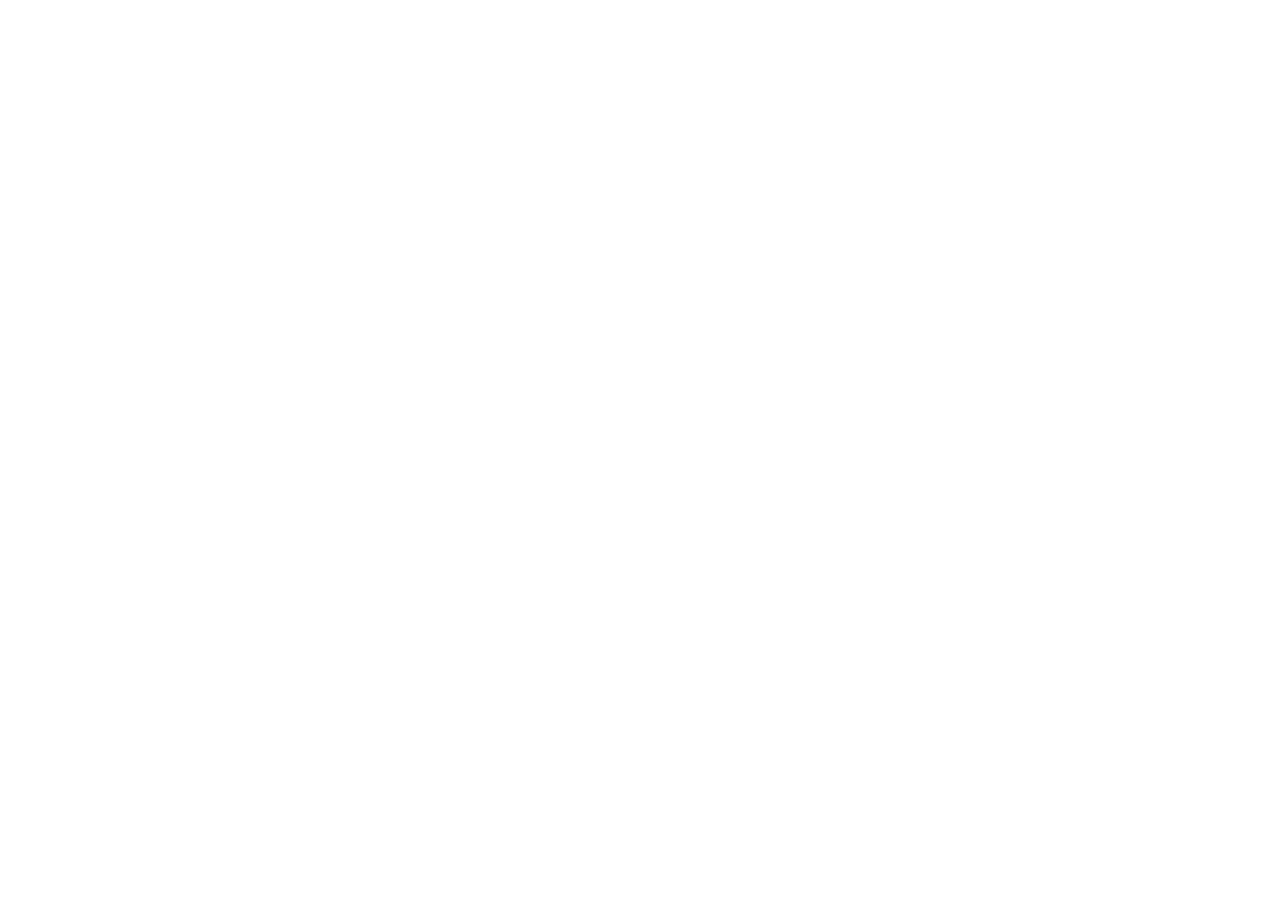
==== Aula 27-05.html @ 5499927f "Update Aula 27-05.html" ====
<!doctype html>
<html lang = "pt-br">
	<head>
		<meta charset = "utf-8">
    <link rel="stylesheet" type="text/css" href="style.css" media="screen" />
	</head>
	<body id="body">
		<header id='header">
      <h1 id="nome1"> CEEMTI Baixo Guandu </h1>
      <img src="logo.png"/>
			<nav id="nav">
				<h1 id="titulo">  Navegação </h1>
				<li> <a href="#um"> <h1 class="nome" Article 01 </h1> </a> </li>
				<li> <a href="#footer"> <h1 class="nome"> Footer </h1> </a> </li>
				<li> <a href="#main"> <h1 class="nome"> Main </h1> </a> </li>
				<li> <a href="#tres"> <h1 class="nome"> Aside 01 </h1> </a> </li>
				<li> <a href="#meio"> <h1 class="nome"> Section </h1> </a> </li>
				<li> <a href="#quatro"> <h1 class="nome"> Aside 02 </h1> </a> </li>
				<li> <a href="#dois"> <h1 class="nome"> Article 02 </h1> </a> </li>
			</nav>
		</header>
	 	 <main id="main">
			<section id="meio">
				<h1 class="nome"> Seção </h1>
				<article id="um">
					<h1 class="nome"> Artigo </h1>
				</article>
				<article id="dois">
					<h1 class="nome"> Artigo </h1>
					<aside id="tres">
						<h1 class="nome">  Aparte </h1>
					</aside>
				</article>
			</section>
			 <aside id="quatro">
				<h1 class="nome">  Aparte </h1> 
			 </aside>
		</main>

		<footer id="footer">
			<i>katheryn</i>
		</footer>
	</body>
</html>
---- style.css ----
<!DOCTYPE html>
<html lang="pt br">
	<head>
		<style>
			.nome{
				font-weight: bold;	
				font-size: 17px;
				text-align: center;
			}
			#nome1{
				font-size: 17px;
				text-align: center;
			}
			#Body{
				background-color: purple; 
			}
			#Header{
				background-color: pink; 
			}
			#logo{
				background-color: white;
			#Nav{
				background-color: red;
				box-shadow: 7px 7px 9px 0px black;
			}
			#man{
				background-color: green; 
			}
			#ass{
				background-color: orange; 
			}
			#sex{
				background-color: blue; 
			}
			#art{
				background-color: gray; 
			}
			#art2{
				background-color: turquoise; 
			}
			#ass2{
				background-color: brown; 
			}
			#fot{
				background-color: white; 
            font-size: 25px;
				text-align: center;
			}
		</style>
	</head>
	<body>
	</body>
</html>
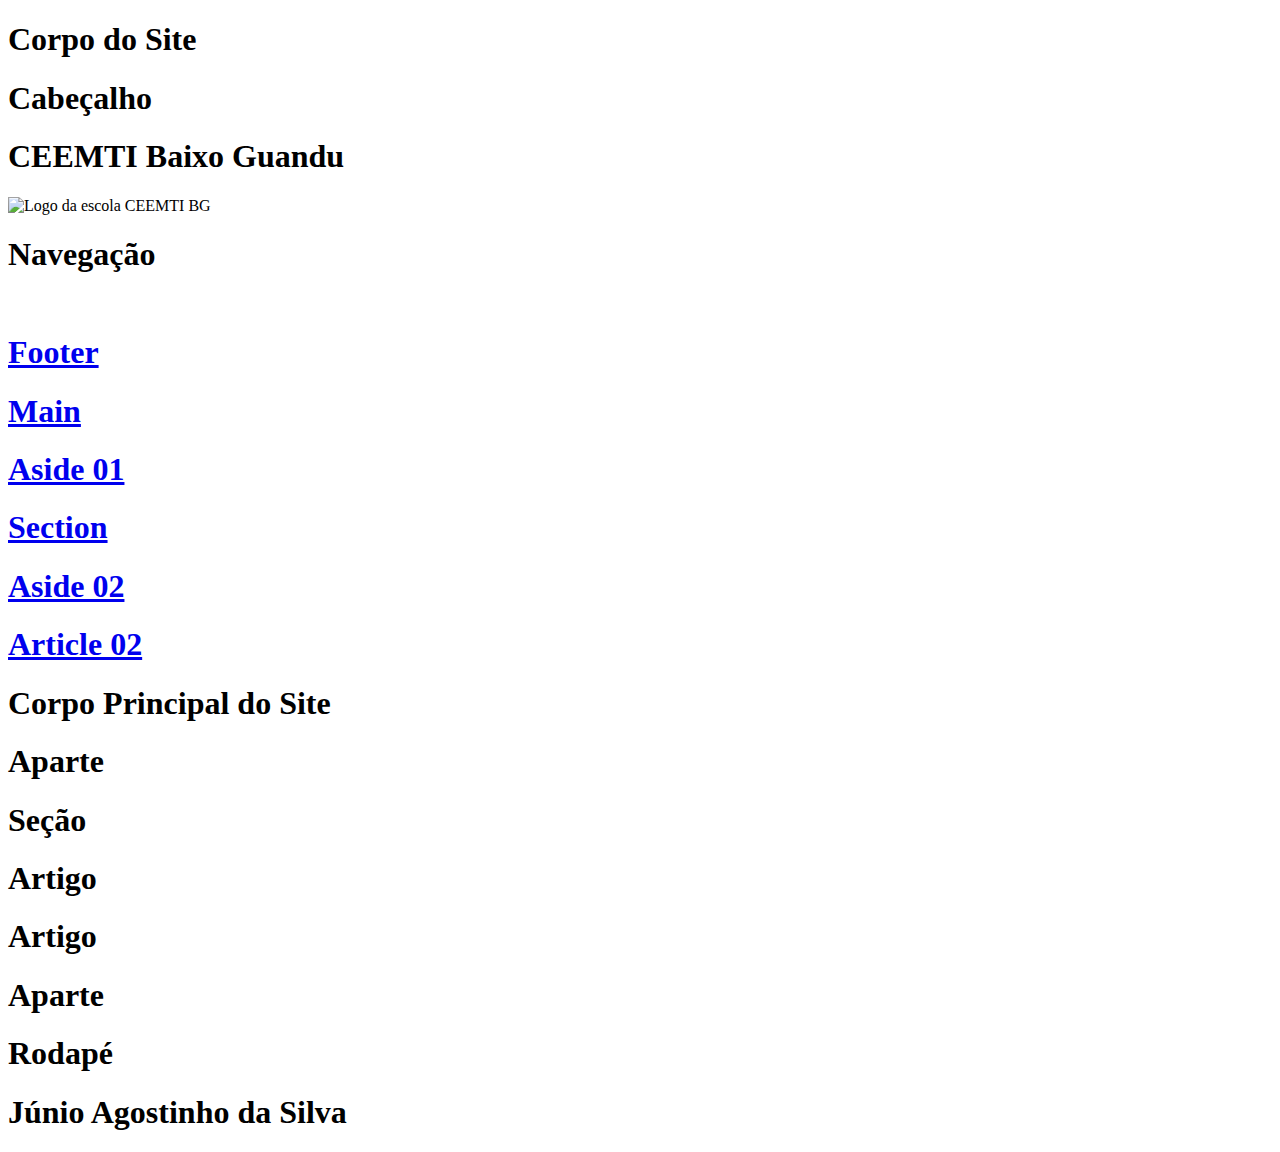
==== commit fe4e3ab6: "Update Aula 27-05.html" ====
--- a/Aula 27-05.html
+++ b/Aula 27-05.html
@@ -1,44 +1,49 @@
-<!doctype html>
-<html lang = "pt-br">
+<!DOCTYPE html>
+<html lang="pt br">
+	<!-- Site: https://programacao-para-web-design.github.io/Aula-27-05-Jumio-and-Gustavo/codigo/Aula%2027-05.html-->
 	<head>
-		<meta charset = "utf-8">
-    <link rel="stylesheet" type="text/css" href="style.css" media="screen" />
+		<!-- <h1 class="titulo"> Cabeça do Site </h1> -->
+		<link rel="stylesheet" href="Aula 27-05.css" type="text/css">
+		<title> ESTRUTURA BASICA HTML ARCOIRIS </title>
 	</head>
-	<body id="body">
-		<header id='header">
-      <h1 id="nome1"> CEEMTI Baixo Guandu </h1>
-      <img src="logo.png"/>
-			<nav id="nav">
-				<h1 id="titulo">  Navegação </h1>
-				<li> <a href="#um"> <h1 class="nome" Article 01 </h1> </a> </li>
-				<li> <a href="#footer"> <h1 class="nome"> Footer </h1> </a> </li>
-				<li> <a href="#main"> <h1 class="nome"> Main </h1> </a> </li>
-				<li> <a href="#tres"> <h1 class="nome"> Aside 01 </h1> </a> </li>
-				<li> <a href="#meio"> <h1 class="nome"> Section </h1> </a> </li>
-				<li> <a href="#quatro"> <h1 class="nome"> Aside 02 </h1> </a> </li>
-				<li> <a href="#dois"> <h1 class="nome"> Article 02 </h1> </a> </li>
+	<body id="Body">
+		<h1 class="nome"> Corpo do Site </h1>
+		<header id="Header">
+			<h1 class="nome"> Cabeçalho </h1>
+			<h1 id="nomees"> CEEMTI Baixo Guandu </h1>
+			<img src="https://programacao-para-web-design.github.io/Aula-27-05-Jumio-and-Gustavo/imagem/Logo Escola.png" id="logo" alt="Logo da escola CEEMTI BG">
+			<nav id="Nav">
+				<h1 id="titulo3">  Navegação </h1>
+				<li> <a href="#art"> <h1 class="nome" Article 01 </h1> </a> </li>
+				<li> <a href="#fot"> <h1 class="nome"> Footer </h1> </a> </li>
+				<li> <a href="#man"> <h1 class="nome"> Main </h1> </a> </li>
+				<li> <a href="#ass"> <h1 class="nome"> Aside 01 </h1> </a> </li>
+				<li> <a href="#sex"> <h1 class="nome"> Section </h1> </a> </li>
+				<li> <a href="#ass2"> <h1 class="nome"> Aside 02 </h1> </a> </li>
+				<li> <a href="#art2"> <h1 class="nome"> Article 02 </h1> </a> </li>
 			</nav>
 		</header>
-	 	 <main id="main">
-			<section id="meio">
+		<main id="man">
+			<h1 class="nome"> Corpo Principal do Site </h1>
+			<aside id="ass">
+				<h1 class="nome">  Aparte </h1>
+			</aside>
+			<section id="sex">
 				<h1 class="nome"> Seção </h1>
-				<article id="um">
-					<h1 class="nome"> Artigo </h1>
-				</article>
-				<article id="dois">
-					<h1 class="nome"> Artigo </h1>
-					<aside id="tres">
-						<h1 class="nome">  Aparte </h1>
-					</aside>
-				</article>
+			<article id="art">
+				<h1 class="nome"> Artigo </h1>
+			</article>
+			<article id="art2">
+				<h1 class="nome"> Artigo </h1>
+			<aside id="ass2">
+				<h1 class="nome">  Aparte </h1>
+			</aside>
+			</article>
 			</section>
-			 <aside id="quatro">
-				<h1 class="nome">  Aparte </h1> 
-			 </aside>
 		</main>
-
-		<footer id="footer">
-			<i>katheryn</i>
+		<footer id="fot">
+			<h1 class="nome">  Rodapé </h1>
+			<h1 id="devj">  Júnio Agostinho da Silva  </h1>
 		</footer>
 	</body>
 </html>
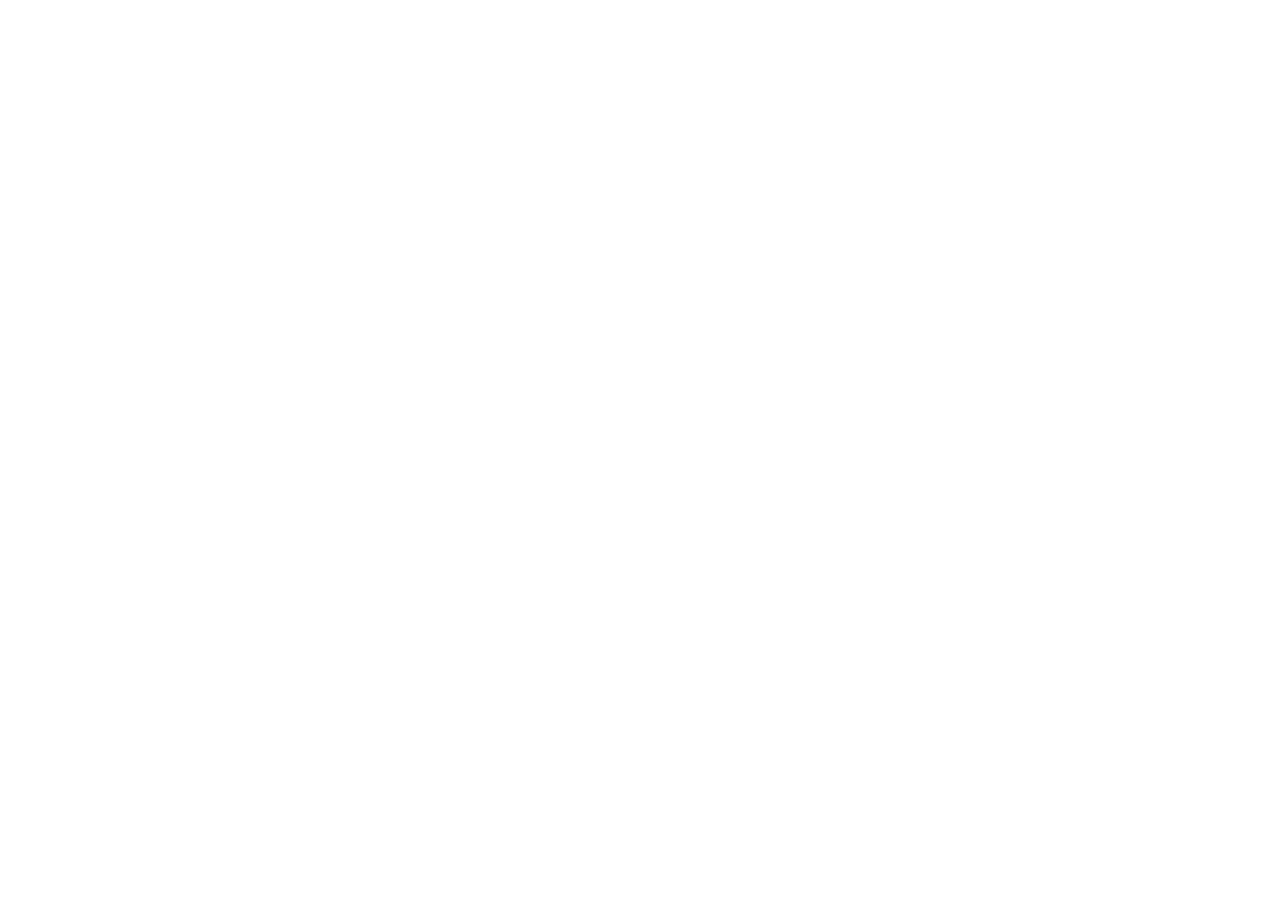
==== commit 3a8fd443: "Update Aula 27-05.html" ====
--- a/Aula 27-05.html
+++ b/Aula 27-05.html
@@ -1,49 +1,44 @@
-<!DOCTYPE html>
-<html lang="pt br">
-	<!-- Site: https://programacao-para-web-design.github.io/Aula-27-05-Jumio-and-Gustavo/codigo/Aula%2027-05.html-->
+<!doctype html>
+<html lang = "pt-br">
 	<head>
-		<!-- <h1 class="titulo"> Cabeça do Site </h1> -->
-		<link rel="stylesheet" href="Aula 27-05.css" type="text/css">
-		<title> ESTRUTURA BASICA HTML ARCOIRIS </title>
+		<meta charset = "utf-8">
+    <link rel="stylesheet" type="text/css" href="style.css" media="screen" />
 	</head>
-	<body id="Body">
-		<h1 class="nome"> Corpo do Site </h1>
-		<header id="Header">
-			<h1 class="nome"> Cabeçalho </h1>
-			<h1 id="nomees"> CEEMTI Baixo Guandu </h1>
-			<img src="https://programacao-para-web-design.github.io/Aula-27-05-Jumio-and-Gustavo/imagem/Logo Escola.png" id="logo" alt="Logo da escola CEEMTI BG">
-			<nav id="Nav">
-				<h1 id="titulo3">  Navegação </h1>
-				<li> <a href="#art"> <h1 class="nome" Article 01 </h1> </a> </li>
-				<li> <a href="#fot"> <h1 class="nome"> Footer </h1> </a> </li>
-				<li> <a href="#man"> <h1 class="nome"> Main </h1> </a> </li>
-				<li> <a href="#ass"> <h1 class="nome"> Aside 01 </h1> </a> </li>
-				<li> <a href="#sex"> <h1 class="nome"> Section </h1> </a> </li>
-				<li> <a href="#ass2"> <h1 class="nome"> Aside 02 </h1> </a> </li>
-				<li> <a href="#art2"> <h1 class="nome"> Article 02 </h1> </a> </li>
+	<body id="body">
+		<header id='header">
+      <h1 id="nome1"> CEEMTI Baixo Guandu </h1>
+      <img src="logo.png"/>
+			<nav id="nav">
+				<h1 id="titulo">  Navegação </h1>
+				<li> <a href="#um"> <h1 class="nome" Article 01 </h1> </a> </li>
+				<li> <a href="#footer"> <h1 class="nome"> Footer </h1> </a> </li>
+				<li> <a href="#main"> <h1 class="nome"> Main </h1> </a> </li>
+				<li> <a href="#tres"> <h1 class="nome"> Aside 01 </h1> </a> </li>
+				<li> <a href="#meio"> <h1 class="nome"> Section </h1> </a> </li>
+				<li> <a href="#quatro"> <h1 class="nome"> Aside 02 </h1> </a> </li>
+				<li> <a href="#dois"> <h1 class="nome"> Article 02 </h1> </a> </li>
 			</nav>
 		</header>
-		<main id="man">
-			<h1 class="nome"> Corpo Principal do Site </h1>
-			<aside id="ass">
-				<h1 class="nome">  Aparte </h1>
-			</aside>
-			<section id="sex">
+	 	 <main id="main">
+			<section id="meio">
 				<h1 class="nome"> Seção </h1>
-			<article id="art">
-				<h1 class="nome"> Artigo </h1>
-			</article>
-			<article id="art2">
-				<h1 class="nome"> Artigo </h1>
-			<aside id="ass2">
-				<h1 class="nome">  Aparte </h1>
-			</aside>
-			</article>
+				<article id="um">
+					<h1 class="nome"> Artigo </h1>
+				</article>
+				<article id="dois">
+					<h1 class="nome"> Artigo </h1>
+					<aside id="tres">
+						<h1 class="nome">  Aparte </h1>
+					</aside>
+				</article>
 			</section>
+			 <aside id="quatro">
+				<h1 class="nome">  Aparte </h1> 
+			 </aside>
 		</main>
-		<footer id="fot">
-			<h1 class="nome">  Rodapé </h1>
-			<h1 id="devj">  Júnio Agostinho da Silva  </h1>
+
+		<footer id="footer">
+			<i>katheryn</i>
 		</footer>
 	</body>
 </html>
--- a/style.css
+++ b/style.css
@@ -0,0 +1,57 @@
+<!DOCTYPE html>
+<html lang="pt br">
+	<head>
+		<style>
+			.nome{
+				font-weight: bold;	
+				font-size: 17px;
+				text-align: center;
+			}
+			#devj{
+				font-style: italic;
+				font-size: 25px;
+				text-align: center;
+			}
+
+			#nomees{
+				font-size: 17px;
+				text-align: center;
+			}
+			#Body{
+				background-color: blue; 
+			}
+			#Header{
+				background-color: red; 
+			}
+			#logo{
+				background-color: white;
+			#Nav{
+				background-color: yellow;
+				box-shadow: 7px 7px 9px 0px black;
+			}
+			#man{
+				background-color: green; 
+			}
+			#ass{
+				background-color: pink; 
+			}
+			#sex{
+				background-color: purple; 
+			}
+			#art{
+				background-color: orange; 
+			}
+			#art2{
+				background-color: brown; 
+			}
+			#ass2{
+				background-color: gray; 
+			}
+			#fot{
+				background-color: maroon; 
+			}
+		</style>
+	</head>
+	<body>
+	</body>
+</html>
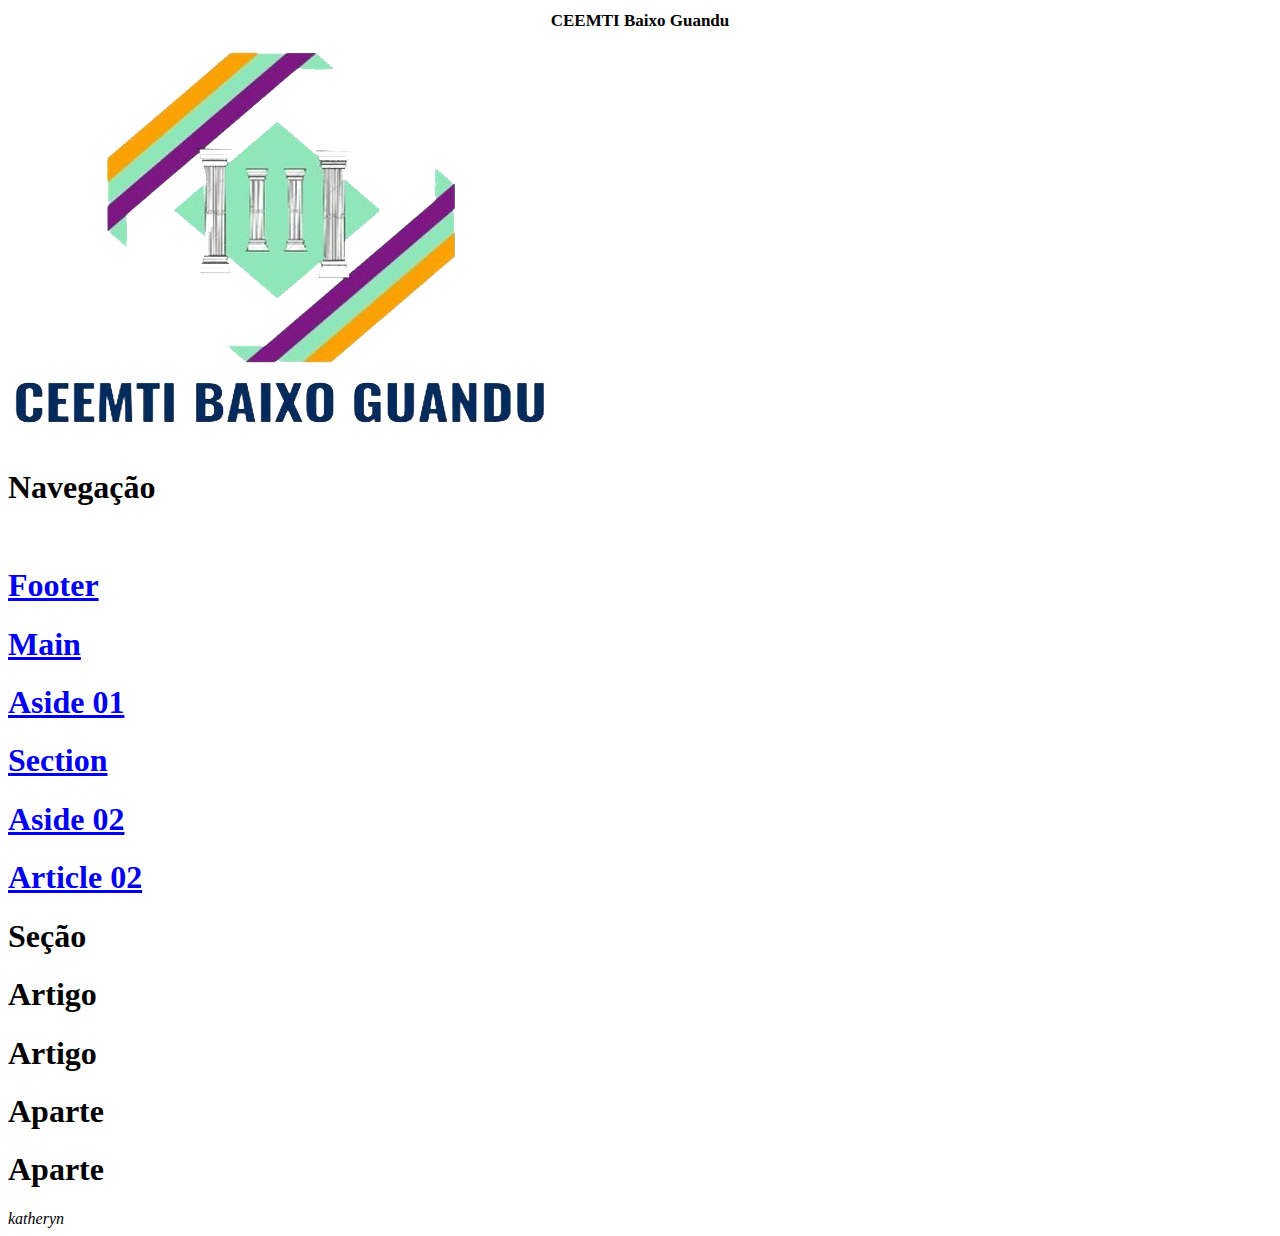
==== commit 870682c5: "Update Aula 27-05.html" ====
--- a/Aula 27-05.html
+++ b/Aula 27-05.html
@@ -5,7 +5,7 @@
     <link rel="stylesheet" type="text/css" href="style.css" media="screen" />
 	</head>
 	<body id="body">
-		<header id='header">
+		<header id="header">
       <h1 id="nome1"> CEEMTI Baixo Guandu </h1>
       <img src="logo.png"/>
 			<nav id="nav">
--- a/style.css
+++ b/style.css
@@ -7,48 +7,44 @@
 				font-size: 17px;
 				text-align: center;
 			}
-			#devj{
-				font-style: italic;
-				font-size: 25px;
-				text-align: center;
-			}
-
-			#nomees{
+			#nome1{
 				font-size: 17px;
 				text-align: center;
 			}
 			#Body{
-				background-color: blue; 
+				background-color: purple; 
 			}
 			#Header{
-				background-color: red; 
+				background-color: pink; 
 			}
 			#logo{
 				background-color: white;
-			#Nav{
-				background-color: yellow;
+			#nav{
+				background-color: red;
 				box-shadow: 7px 7px 9px 0px black;
 			}
-			#man{
+			#main{
 				background-color: green; 
 			}
-			#ass{
-				background-color: pink; 
-			}
-			#sex{
-				background-color: purple; 
-			}
-			#art{
+			#tres{
 				background-color: orange; 
 			}
-			#art2{
+			#meio{
+				background-color: blue; 
+			}
+			#um{
+				background-color: gray; 
+			}
+			#dois{
+				background-color: turquoise; 
+			}
+			#quatro{
 				background-color: brown; 
 			}
-			#ass2{
-				background-color: gray; 
-			}
-			#fot{
-				background-color: maroon; 
+			#footer{
+				background-color: white; 
+           			font-size: 25px;
+				text-align: center;
 			}
 		</style>
 	</head>
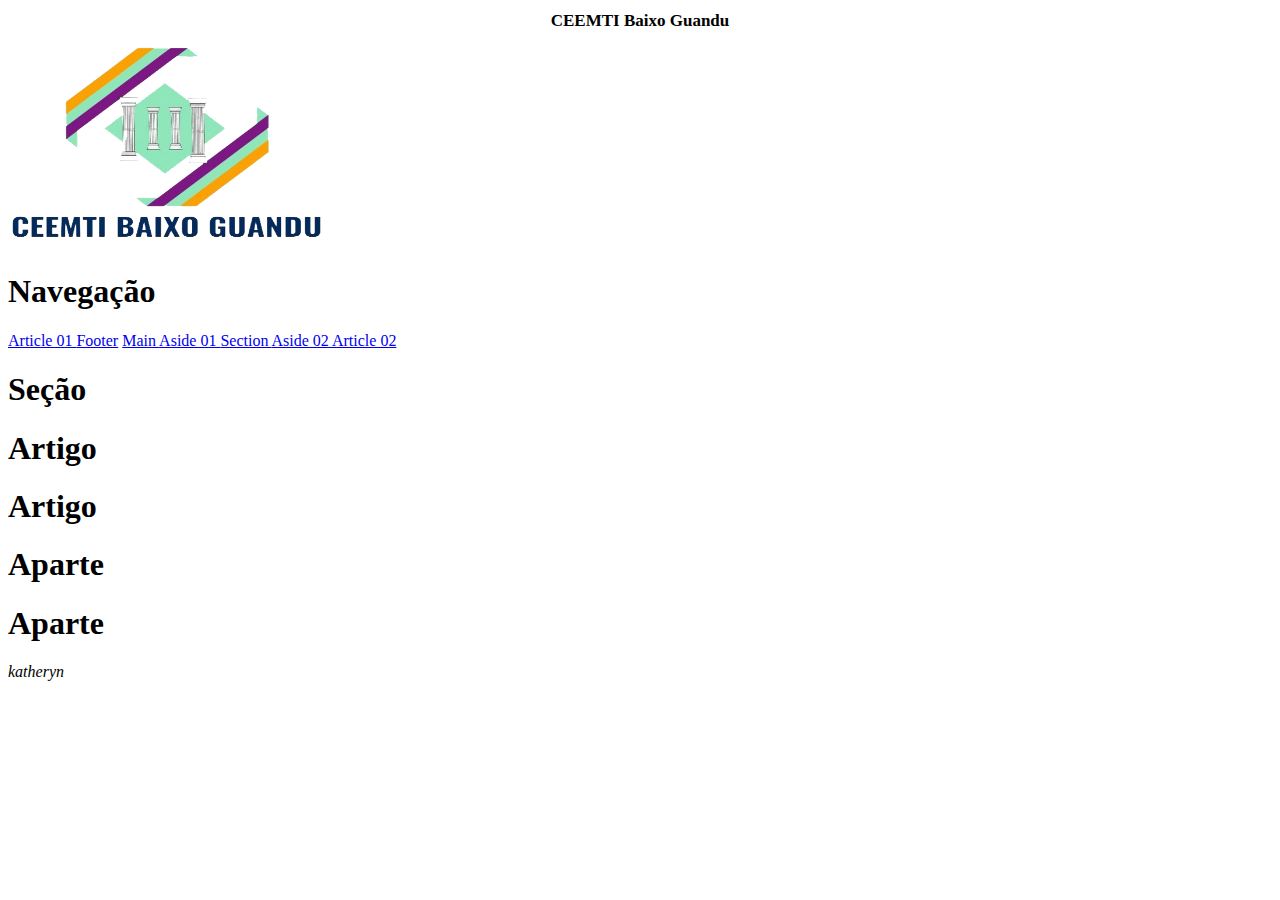
==== commit aaa533b9: "Update Aula 27-05.html" ====
--- a/Aula 27-05.html
+++ b/Aula 27-05.html
@@ -7,16 +7,16 @@
 	<body id="body">
 		<header id="header">
       <h1 id="nome1"> CEEMTI Baixo Guandu </h1>
-      <img src="logo.png"/>
+      <img id="img" src="logo.png"/>
 			<nav id="nav">
 				<h1 id="titulo">  Navegação </h1>
-				<li> <a href="#um"> <h1 class="nome" Article 01 </h1> </a> </li>
-				<li> <a href="#footer"> <h1 class="nome"> Footer </h1> </a> </li>
-				<li> <a href="#main"> <h1 class="nome"> Main </h1> </a> </li>
-				<li> <a href="#tres"> <h1 class="nome"> Aside 01 </h1> </a> </li>
-				<li> <a href="#meio"> <h1 class="nome"> Section </h1> </a> </li>
-				<li> <a href="#quatro"> <h1 class="nome"> Aside 02 </h1> </a> </li>
-				<li> <a href="#dois"> <h1 class="nome"> Article 02 </h1> </a> </li>
+				 <a href="#um">Article 01 </a> 
+				 <a href="#footer">Footer</a> 
+				 <a href="#main"> Main  </a> 
+				 <a href="#tres">Aside 01 </a> 
+				 <a href="#meio"> Section </a> 
+				 <a href="#quatro"> Aside 02 </a> 
+				 <a href="#dois"> Article 02 </a> 
 			</nav>
 		</header>
 	 	 <main id="main">
--- a/style.css
+++ b/style.css
@@ -1,8 +1,5 @@
-<!DOCTYPE html>
-<html lang="pt br">
-	<head>
-		<style>
-			.nome{
+
+			#nome{
 				font-weight: bold;	
 				font-size: 17px;
 				text-align: center;
@@ -17,8 +14,10 @@
 			#Header{
 				background-color: pink; 
 			}
-			#logo{
+			img{
 				background-color: white;
+				width:320px;
+				height:205px;
 			#nav{
 				background-color: red;
 				box-shadow: 7px 7px 9px 0px black;
@@ -46,8 +45,3 @@
            			font-size: 25px;
 				text-align: center;
 			}
-		</style>
-	</head>
-	<body>
-	</body>
-</html>
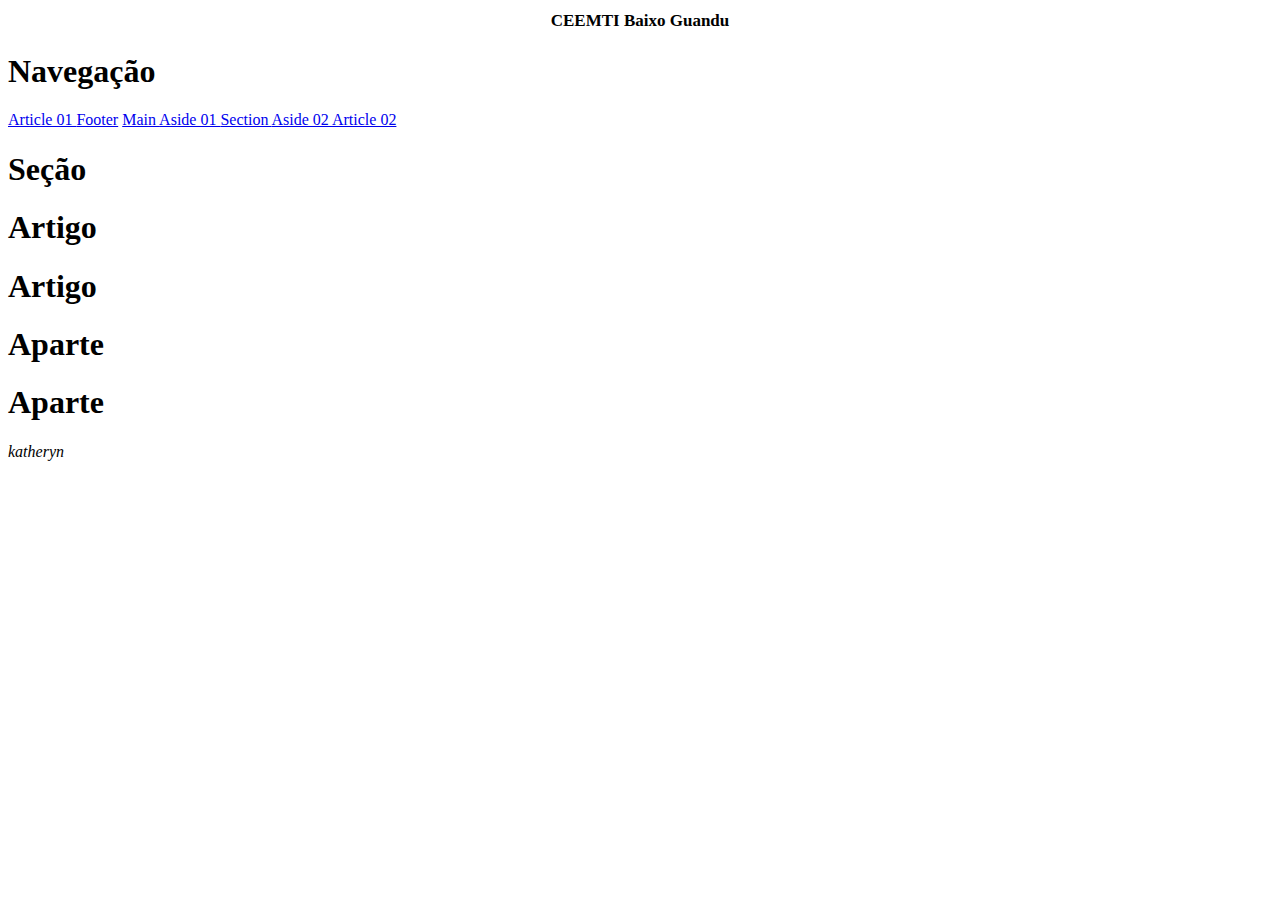
==== commit 032c0008: "Update Aula 27-05.html" ====
--- a/Aula 27-05.html
+++ b/Aula 27-05.html
@@ -2,7 +2,7 @@
 <html lang = "pt-br">
 	<head>
 		<meta charset = "utf-8">
-    <link rel="stylesheet" type="text/css" href="style.css" media="screen" />
+    <link rel="stylesheet" type="text/css" href="style.css" media="screen"/>
 	</head>
 	<body id="body">
 		<header id="header">
@@ -38,7 +38,7 @@
 		</main>
 
 		<footer id="footer">
-			<i>katheryn</i>
+			<i id="k">katheryn</i>
 		</footer>
 	</body>
 </html>
--- a/style.css
+++ b/style.css
@@ -1,4 +1,3 @@
-
 			#nome{
 				font-weight: bold;	
 				font-size: 17px;
@@ -13,11 +12,17 @@
 			}
 			#Header{
 				background-color: pink; 
+				display: flex;
+				justify-content: space-aroud;
+				flex-direction: column;
 			}
-			img{
+			#img{
 				background-color: white;
 				width:320px;
 				height:205px;
+				right: 1500px;
+				position: absolute; 
+				top: 700px;
 			#nav{
 				background-color: red;
 				box-shadow: 7px 7px 9px 0px black;
@@ -40,8 +45,7 @@
 			#quatro{
 				background-color: brown; 
 			}
-			#footer{
-				background-color: white; 
+			#k{
            			font-size: 25px;
 				text-align: center;
 			}
